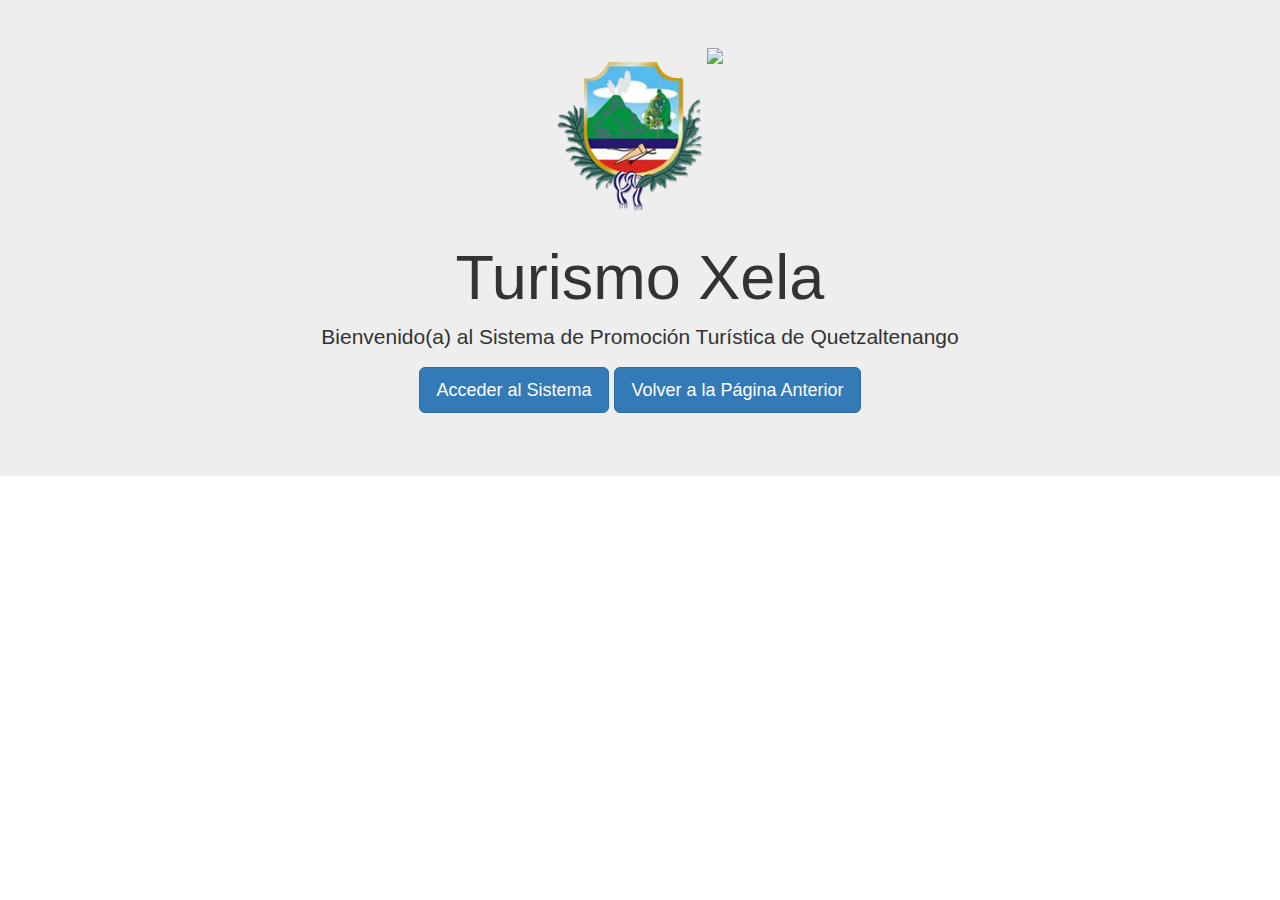
==== loginform.html @ 2d8eb3e7 "Actualizacion 23/04/2015" ====
<!DOCTYPE html>
<!--
To change this license header, choose License Headers in Project Properties.
To change this template file, choose Tools | Templates
and open the template in the editor.
-->
<html>
    <head>
        <title>Inicio de Sesi&oacute;n</title>
        <meta charset="UTF-8">
        <meta name="viewport" content="width=device-width, initial-scale=1, maximum-scale=1">
        <link href="css/bootstrap.min.css" rel="stylesheet">
        <!--[if lt IE 9]>
                <script src="//html5shim.googlecode.com/svn/trunk/html5.js"></script>
        <![endif]-->
        <link href="css/styles.css" rel="stylesheet">
    </head>
    <body>
        <div class="jumbotron" style="text-align: center;">
            <div id="logos">
                <img class="img-responsive" src="images/logomuni.png" style="height: 150px; display: inline-block;"/>
                <img class="img-responsive" src="images/logoUMG.png" style="height: 175px; display: inline-block;"/>
            </div>
            <div>
                <h1 id="primertitulo" style="margin-left: auto; margin-right: auto; position: relative; display: inline-block; ">Turismo Xela</h1>
                <p>Bienvenido(a) al Sistema de Promoci&oacute;n Tur&iacute;stica de Quetzaltenango</p>
                <p>
                    <button type="button" class="btn btn-primary btn-lg" id="btnEnter">Acceder al Sistema</button>
                    <button type="button" class="btn btn-primary btn-lg" id="btnQry">Volver a la P&aacute;gina Anterior</button>
                </p>
            </div>
            <table id="loginform" class="table-bordered" style="margin-left: auto; margin-right: auto;  width: 50%;">
                <thead>
                    <tr>
                        <th colspan="2" class="label-primary" style="color:whitesmoke; text-align: center;">Datos de Inicio de Sesi&oacute;n</th>
                    </tr>
                </thead>
                <tbody>
                    <tr>
                        <td class="label-default" style="color:whitesmoke;">Usuario:</td><td style="text-align: center;"><input type="text" size="15" id="uname"></td>
                    </tr>
                    <tr>
                        <td class="label-default" style="color:whitesmoke;">Contrase&ntilde;a:</td><td style="text-align: center;"><input type="password" size="15" id="key"></td>
                    </tr>
                </tbody>
                <tfoot>
                    <tr>
                        <td colspan="2" style="text-align: center;">
                            <button class="btn btn-primary btn-sm" id="btnLogin">Enviar Datos</button>
                        </td>
                    </tr>
                </tfoot>
            </table>
         </div>    
        <script src="js/jquery-2.0.2.min.js"></script>
        <script src="js/custlogin.js"></script>
    </body>
</html>
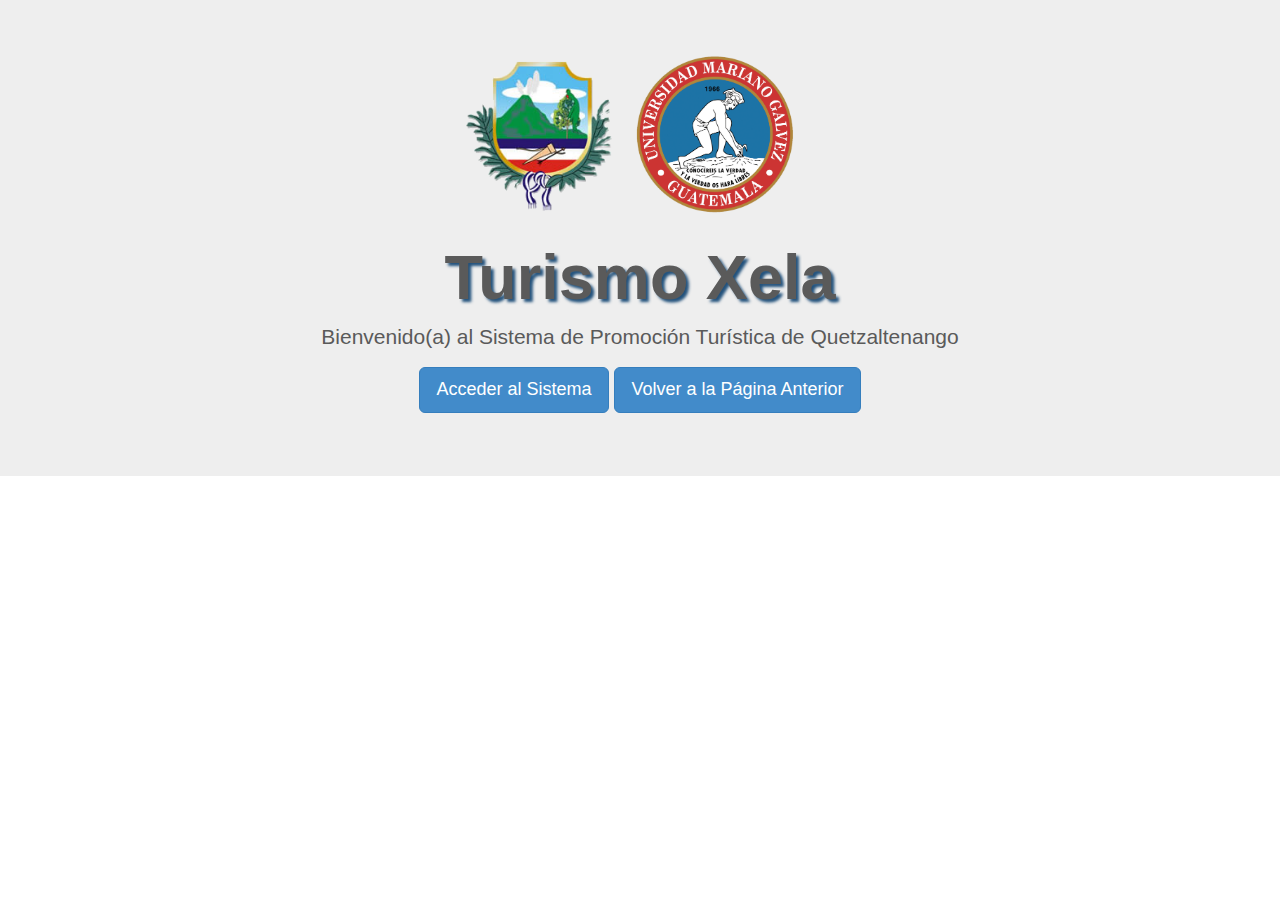
==== commit c5c16516: "Actualizacion 23/04/2015" ====
--- a/loginform.html
+++ b/loginform.html
@@ -54,5 +54,6 @@
          </div>    
         <script src="js/jquery-2.0.2.min.js"></script>
         <script src="js/custlogin.js"></script>
+        <script src="js/crypt/md5.js"></script>
     </body>
 </html>
--- a/css/styles.css
+++ b/css/styles.css
@@ -0,0 +1,192 @@
+/* BOOTSTRAP 3.x GLOBAL STYLES
+-------------------------------------------------- */
+body {
+  padding-bottom: 40px;
+  color: #5a5a5a;
+}
+
+
+
+/* CUSTOMIZE THE NAVBAR
+-------------------------------------------------- */
+
+/* Special class on .container surrounding .navbar, used for positioning it into place. */
+.navbar-wrapper {
+  position: absolute;
+  top: 0;
+  left: 0;
+  right: 0;
+  z-index: 10;
+}
+
+
+
+/* CUSTOMIZE THE CAROUSEL
+-------------------------------------------------- */
+
+/* Carousel base class */
+.carousel {
+  margin-bottom: 60px;
+}
+/* Since positioning the image, we need to help out the caption */
+.carousel-caption {
+  z-index: 1;
+}
+
+/* Declare heights because of positioning of img element */
+.carousel .item {
+  height: 600px;
+  background-color:#555;
+}
+.carousel img {
+  position: absolute;
+  top: 0;
+  left: 0;
+  min-height: 600px;
+}
+
+
+
+/* MARKETING CONTENT
+-------------------------------------------------- */
+
+/* Pad the edges of the mobile views a bit */
+.marketing {
+  padding-left: 15px;
+  padding-right: 15px;
+}
+
+/* Center align the text within the three columns below the carousel */
+.marketing .col-lg-4 {
+  text-align: center;
+  margin-bottom: 20px;
+}
+.marketing h2 {
+  font-weight: normal;
+}
+.marketing .col-lg-4 p {
+  margin-left: 10px;
+  margin-right: 10px;
+}
+
+
+/* Featurettes
+------------------------- */
+
+.featurette-divider {
+  margin: 80px 0; /* Space out the Bootstrap <hr> more */
+}
+.featurette {
+  padding-top: 120px; /* Vertically center images part 1: add padding above and below text. */
+  overflow: hidden; /* Vertically center images part 2: clear their floats. */
+}
+.featurette-image {
+  margin-top: -120px; /* Vertically center images part 3: negative margin up the image the same amount of the padding to center it. */
+}
+
+/* Give some space on the sides of the floated elements so text doesn't run right into it. */
+.featurette-image.pull-left {
+  margin-right: 40px;
+}
+.featurette-image.pull-right {
+  margin-left: 40px;
+}
+
+/* Thin out the marketing headings */
+.featurette-heading {
+  font-size: 50px;
+  font-weight: 300;
+  line-height: 1;
+  letter-spacing: -1px;
+}
+
+
+
+/* RESPONSIVE CSS
+-------------------------------------------------- */
+
+@media (min-width: 768px) {
+
+  /* Remve the edge padding needed for mobile */
+  .marketing {
+    padding-left: 0;
+    padding-right: 0;
+  }
+
+  /* Navbar positioning foo */
+  .navbar-wrapper {
+    margin-top: 20px;
+    margin-bottom: -90px; /* Negative margin to pull up carousel. 90px is roughly margins and height of navbar. */
+  }
+  /* The navbar becomes detached from the top, so we round the corners */
+  .navbar-wrapper .navbar {
+    border-radius: 4px;
+  }
+
+  /* Bump up size of carousel content */
+  .carousel-caption p {
+    margin-bottom: 20px;
+    font-size: 21px;
+    line-height: 1.4;
+  }
+
+}
+
+@font-face {
+    font-family: 'aguafina_scriptregular';
+    src: url('../fonts/aguafinascript-regular-webfont.eot');
+    src: url('../fonts/aguafinascript-regular-webfont.eot?#iefix') format('embedded-opentype'),
+         url('../fonts/aguafinascript-regular-webfont.woff') format('woff'),
+         url('../fonts/aguafinascript-regular-webfont.ttf') format('truetype');
+    font-weight: normal;
+    font-style: normal;}
+@font-face {
+    font-family: 'benchnineregular';
+    src: url('../fonts/benchnine-regular-webfont.eot');
+    src: url('../fonts/benchnine-regular-webfont.eot?#iefix') format('embedded-opentype'),
+         url('../fonts/benchnine-regular-webfont.woff') format('woff'),
+         url('../fonts/benchnine-regular-webfont.ttf') format('truetype');
+    font-weight: normal;
+    font-style: normal;}    
+@font-face {
+    font-family: 'vast_shadowregular';
+    src: url('../fonts/vastshadow-regular-webfont.eot');
+    src: url('../fonts/vastshadow-regular-webfont.eot?#iefix') format('embedded-opentype'),
+         url('../fonts/vastshadow-regular-webfont.woff') format('woff'),
+         url('../fonts/vastshadow-regular-webfont.ttf') format('truetype');
+    font-weight: normal;
+    font-style: normal;}
+@font-face {
+    font-family: 'kontrapunkt';
+    src: url('../fonts/Kontrapunkt-LightItalic-webfont.eot');
+    src: url('../fonts/Kontrapunkt-LightItalic-webfont.eot?#iefix') format('embedded-opentype'),
+         url('../fonts/Kontrapunkt-LightItalic-webfont.woff') format('woff'),
+         url('../fonts/Kontrapunkt-LightItalic-webfont.ttf') format('truetype');
+    font-weight: normal;
+    font-style: normal;}
+@font-face {
+    font-family: 'liberation_monoregular';
+    src: url('../fonts/LiberationMono-Regular-webfont.eot');
+    src: url('../fonts/LiberationMono-Regular-webfont.eot?#iefix') format('embedded-opentype'),
+         url('../fonts/LiberationMono-Regular-webfont.woff') format('woff'),
+         url('../fonts/LiberationMono-Regular-webfont.ttf') format('truetype'),
+         url('../fonts/LiberationMono-Regular-webfont.svg#liberation_monoregular') format('svg');
+    font-weight: normal;
+    font-style: normal;}
+@font-face {
+    font-family: 'maiden_orangeregular';
+    src: url('../fonts/MaidenOrange-webfont.eot');
+    src: url('../fonts/MaidenOrange-webfont.eot?#iefix') format('embedded-opentype'),
+         url('../fonts/MaidenOrange-webfont.woff') format('woff'),
+         url('../fonts/MaidenOrange-webfont.ttf') format('truetype'),
+         url('../fonts/MaidenOrange-webfont.svg#maiden_orangeregular') format('svg');
+    font-weight: normal;
+    font-style: normal;}
+#primertitulo {font-weight: bold; text-shadow: 3px 3px 3px #23527c;}
+.uid {width:90%; background-color: transparent; border: 1px #31b0d5;}
+.pagehead {background-color: #31b0d5; border-radius: 15px; text-align: center; box-shadow: 2px 2px 2px #080808;}
+.menuhead {font-family: liberation_monoregular; font-size: 12pt; color: white; text-shadow: 1px 1px 1px #080808; padding: 4px;}
+.resaltadon {font-weight: bold; text-shadow: 1px 1px 1px white;}
+.loading {overflow: hidden;}
+.loading .modal {display: block;}
+.modal {display: none; position: fixed; z-index: 15000; top: 0; left: 0; height: 100%; width: 100%; }
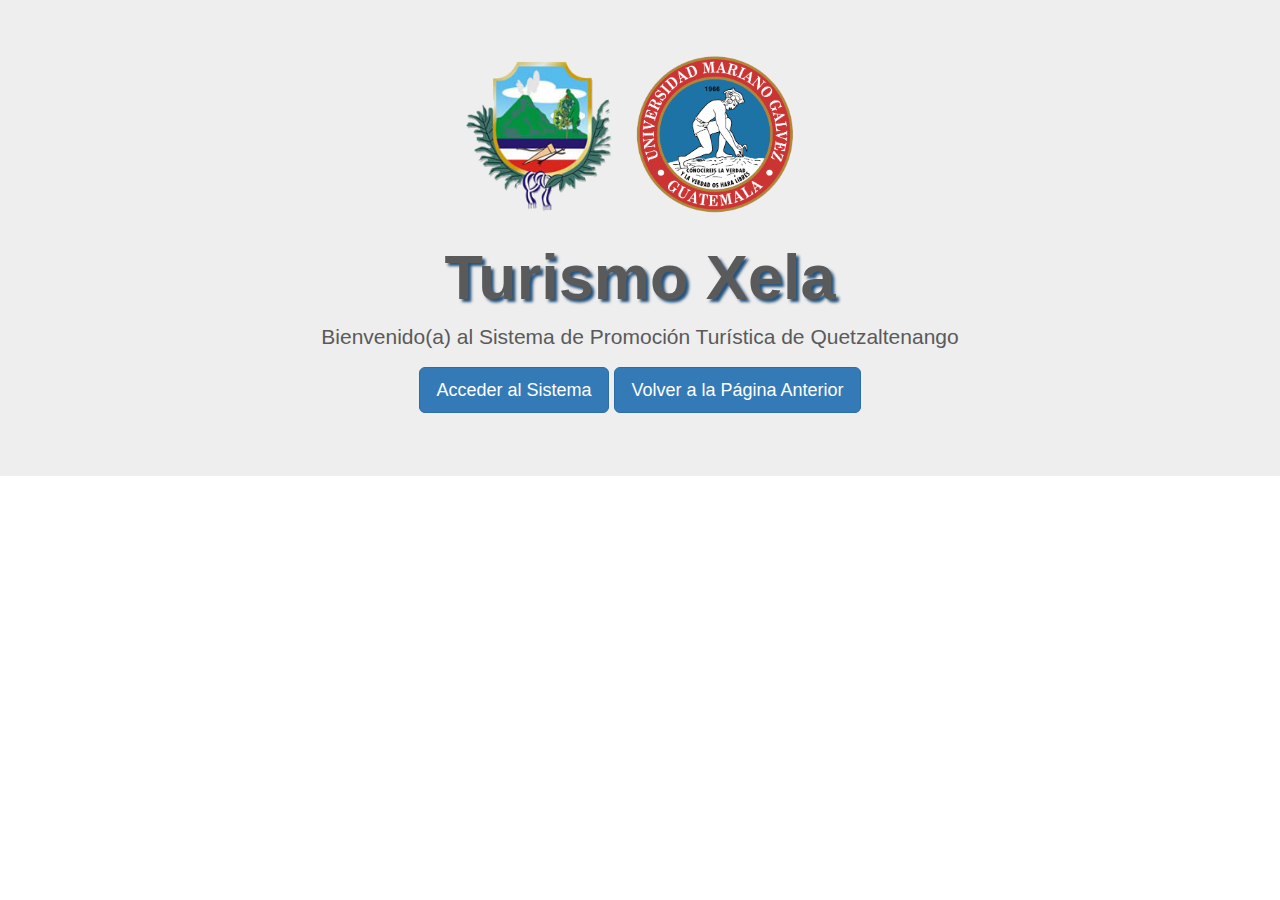
==== commit b8e80c96: "" ====
--- a/loginform.html
+++ b/loginform.html
@@ -37,10 +37,10 @@
                 </thead>
                 <tbody>
                     <tr>
-                        <td class="label-default" style="color:whitesmoke;">Usuario:</td><td style="text-align: center;"><input type="text" size="15" id="uname"></td>
+                        <td class="label-default" style="color:whitesmoke;">Usuario (abcde):</td><td style="text-align: center;"><input type="text" size="15" id="uname"></td>
                     </tr>
                     <tr>
-                        <td class="label-default" style="color:whitesmoke;">Contrase&ntilde;a:</td><td style="text-align: center;"><input type="password" size="15" id="key"></td>
+                        <td class="label-default" style="color:whitesmoke;">Contrase&ntilde;a (abcde):</td><td style="text-align: center;"><input type="password" size="15" id="key"></td>
                     </tr>
                 </tbody>
                 <tfoot>
